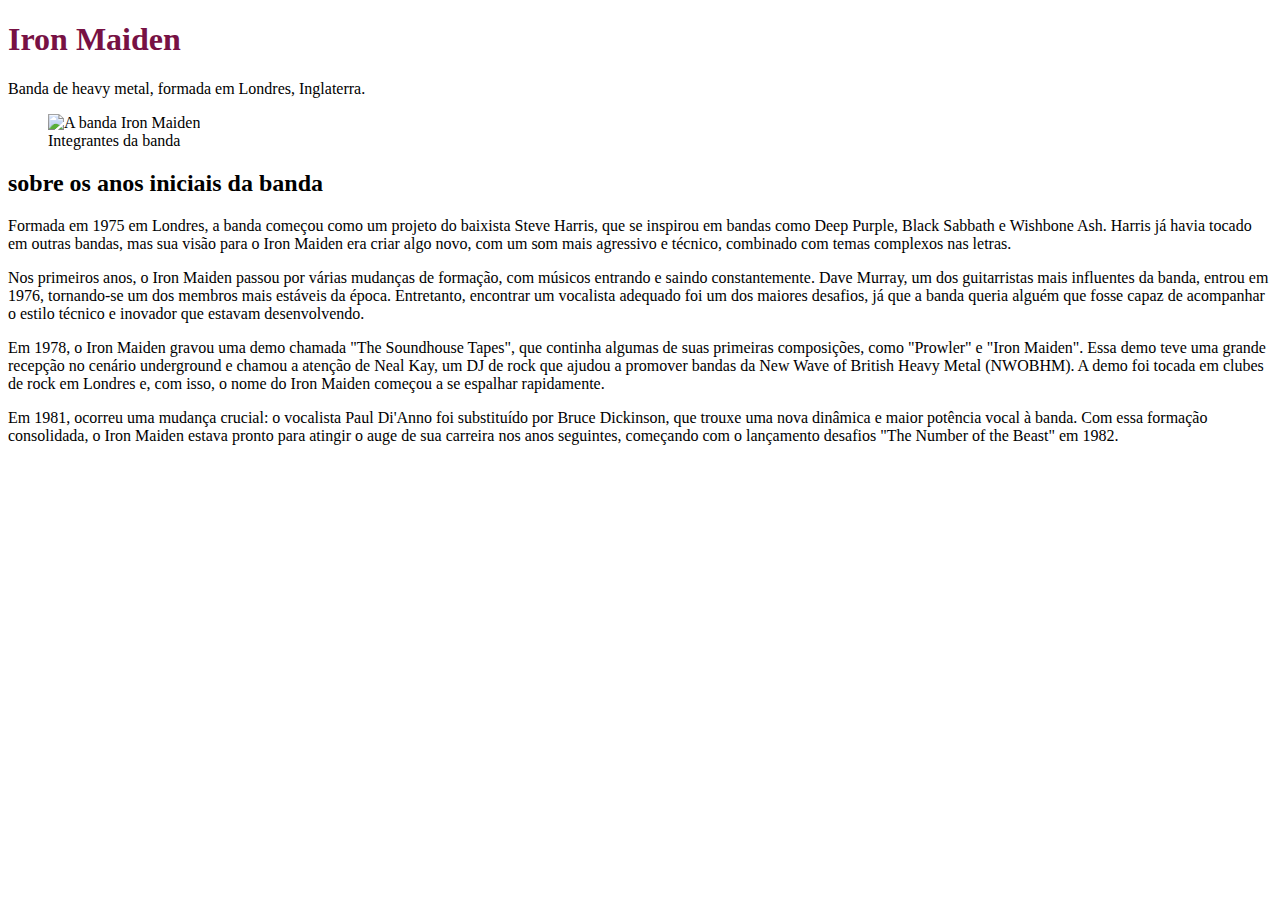
==== 4_TRIBUTO/index.html @ 3aaf6ab5 "inicio: Seção05 Projeto 01" ====
<!DOCTYPE html>
<html lang="pt-br">
<head>
    <meta charset="UTF-8">
    <meta name="viewport" content="width=device-width, initial-scale=1.0">
    <title>Página de Tributo: Iron Maiden</title>
    <link rel="stylesheet" href="css/styles.css">
</head>

<body>
    <div class="container">
        <!-- Cabeçalho -->
         <div class="header">
            <h1 class="main-title">Iron Maiden</h1>
                <p class="main-paragraph">Banda de heavy metal, formada em Londres, Inglaterra.</p>
         </div>
         <!-- Img. de destaque -->
          <div class="featured-image">
            <figure>
                <img src="#" alt="A banda Iron Maiden">
                <figcaption>Integrantes da banda</figcaption>
            </figure>
          </div>
          <!-- Biografia -->
           <div class="biography-container">
            <h2>sobre os anos iniciais da banda</h2>
                <p>Formada em 1975 em Londres, a banda começou como um projeto do baixista
                     <span class="bold">Steve Harris</span>, que se inspirou em bandas como
                      Deep Purple, Black Sabbath e Wishbone Ash. Harris já havia tocado em 
                      outras bandas, mas sua visão para o Iron Maiden era criar algo novo,
                      com um som mais agressivo e técnico, combinado com temas complexos
                      nas letras.</p>
                      <p>Nos primeiros anos, o Iron Maiden passou por várias mudanças de
                         formação, com músicos entrando e saindo constantemente.
                         <span class="bold">Dave Murray</span>, um dos guitarristas mais
                         influentes da banda, entrou em 1976, tornando-se um dos membros
                         mais estáveis da época. Entretanto, encontrar um vocalista adequado
                         foi um dos maiores desafios, já que a banda queria alguém que fosse
                         capaz de acompanhar o estilo técnico e inovador que estavam
                         desenvolvendo.</p>

                         <p>Em 1978, o Iron Maiden gravou uma demo chamada
                            <span class="bold">"The Soundhouse Tapes"</span>, que continha
                            algumas de suas primeiras composições, como
                            <span class="bold">"Prowler"</span> e
                            <span class="bold">"Iron Maiden"</span>. Essa demo teve uma
                            grande recepção no cenário underground e chamou a atenção de
                            <span class="bold">Neal Kay</span>, um DJ de rock que ajudou a
                            promover bandas da New Wave of British Heavy Metal (NWOBHM).
                            A demo foi tocada em clubes de rock em Londres e, com isso, o nome
                            do Iron Maiden começou a se espalhar rapidamente.</p>

                         <p>Em 1981, ocorreu uma mudança crucial: o vocalista Paul Di'Anno
                            foi substituído por Bruce Dickinson, que trouxe uma nova
                            dinâmica e maior potência vocal à banda. Com essa formação
                            consolidada, o Iron Maiden estava pronto para atingir o auge de
                            sua carreira nos anos seguintes, começando com o lançamento
                            desafios <span class="bold">"The Number of the Beast"</span> em 1982.</p>
           </div>
    </div>
</body>
</html>
---- 4_TRIBUTO/css/styles.css ----
h1 {
    color: #714;
}

.featured-image {
    border-radius: 100%;
}
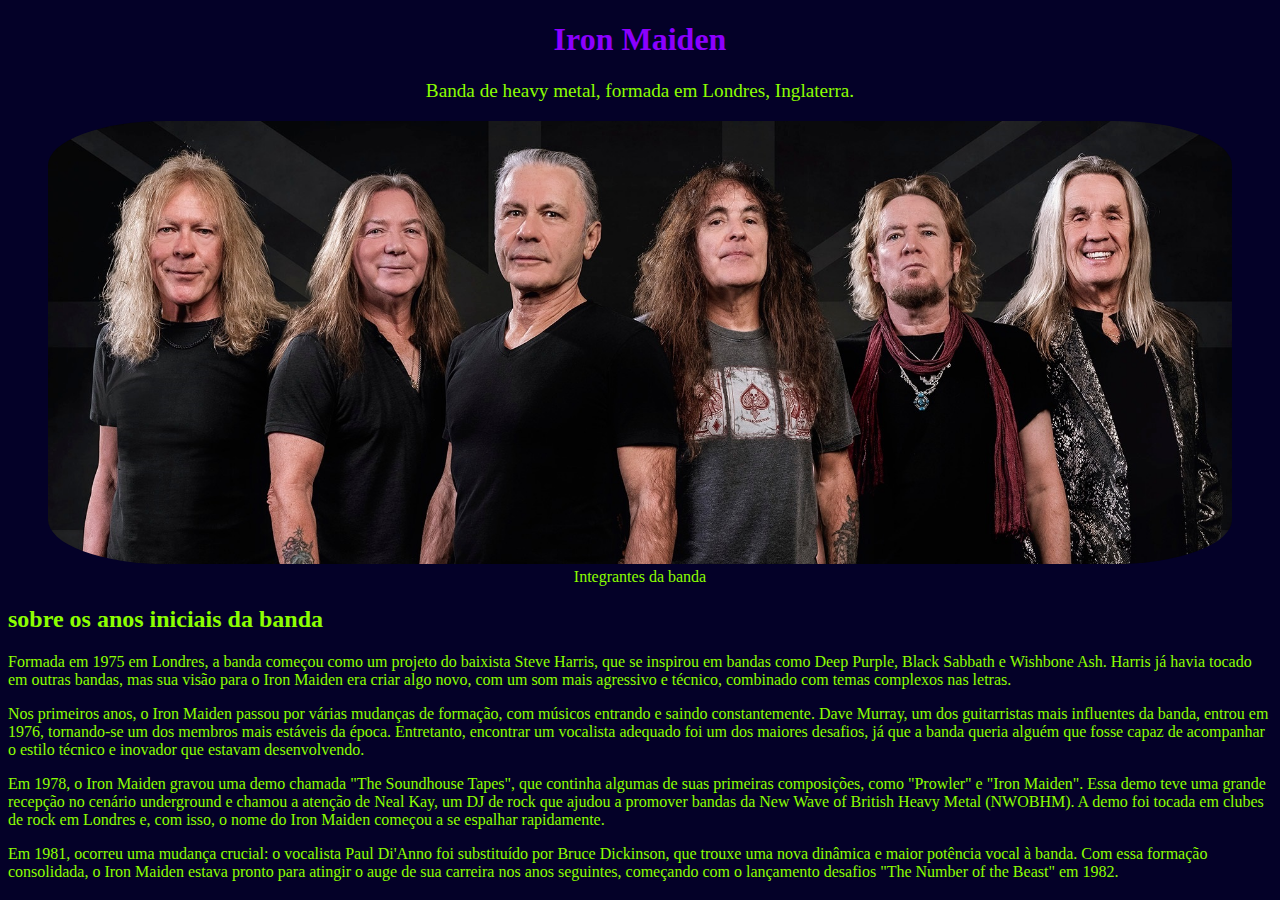
==== commit 55c53fdf: "add: css-elements" ====
--- a/4_TRIBUTO/index.html
+++ b/4_TRIBUTO/index.html
@@ -17,7 +17,7 @@
          <!-- Img. de destaque -->
           <div class="featured-image">
             <figure>
-                <img src="#" alt="A banda Iron Maiden">
+                <img src="../4_TRIBUTO/img/iron-maiden-integrantes.jpg" alt="A banda Iron Maiden">
                 <figcaption>Integrantes da banda</figcaption>
             </figure>
           </div>
--- a/4_TRIBUTO/css/styles.css
+++ b/4_TRIBUTO/css/styles.css
@@ -1,7 +1,25 @@
+*{
+    background-color: #040128;
+    color: #8cff00;
+}
+
 h1 {
-    color: #714;
+    color: #8c00ff;
+    text-align: center;
+}
+
+.main-paragraph {
+    text-align: center;
+    font-size: larger;
+}
+
+
+.featured-image img {
+width: 100%;
+max-width: 100%;
+border-radius: 10%;
 }
 
 .featured-image {
-    border-radius: 100%;
-}+    text-align: center;
+}
